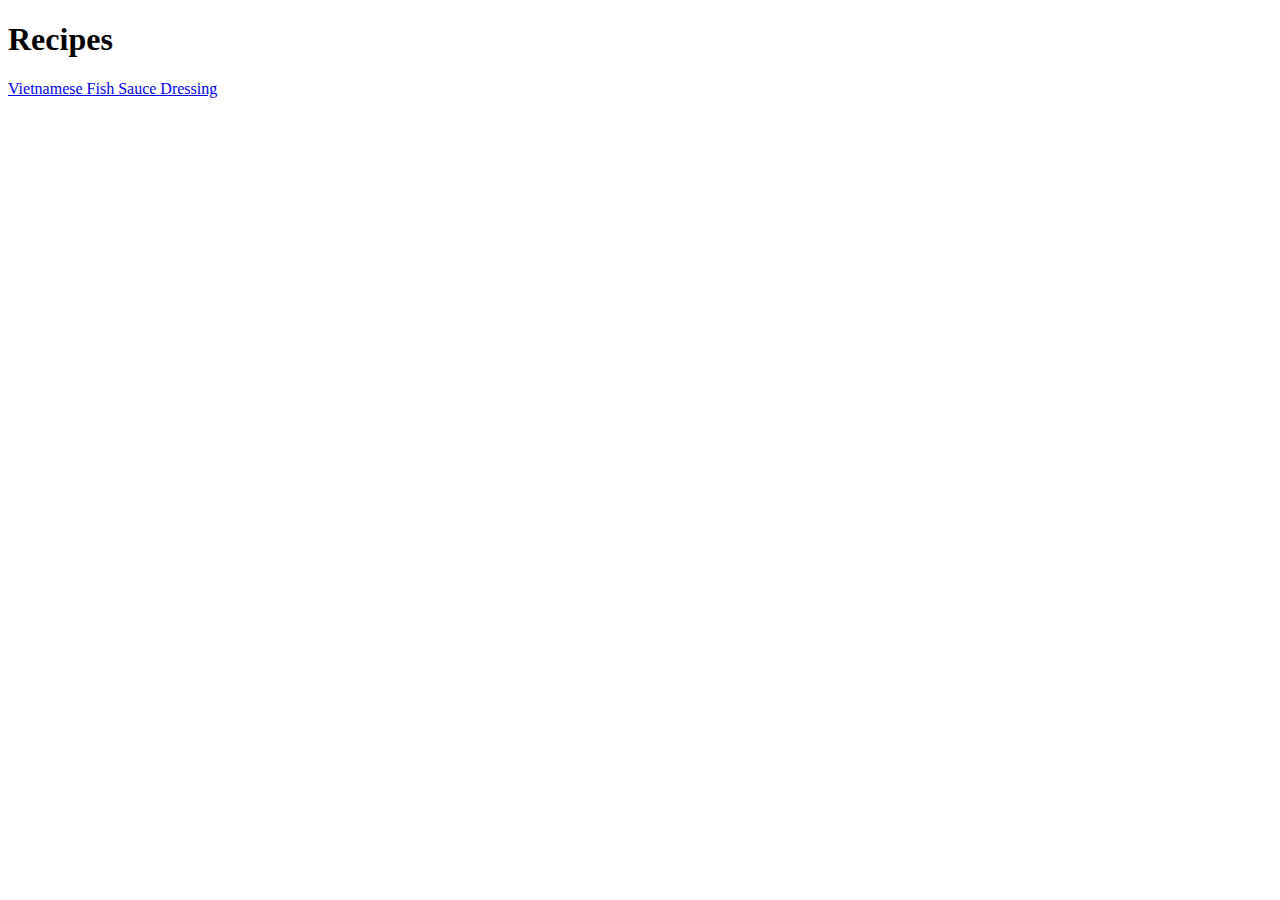
==== index.html @ 58eb870a "added the odin project fish sauce recipe basic html page" ====
<!DOCTYPE html>
<html lang="en">
    <head>
        <meta charset="utf-8">
        <title> 
            Personal Page
        </title>
    </head>
    <body>
        <h1>Recipes</h1>
        <a href="./pages/fishsauce.html">Vietnamese Fish Sauce Dressing</a>

    </body>
</html>
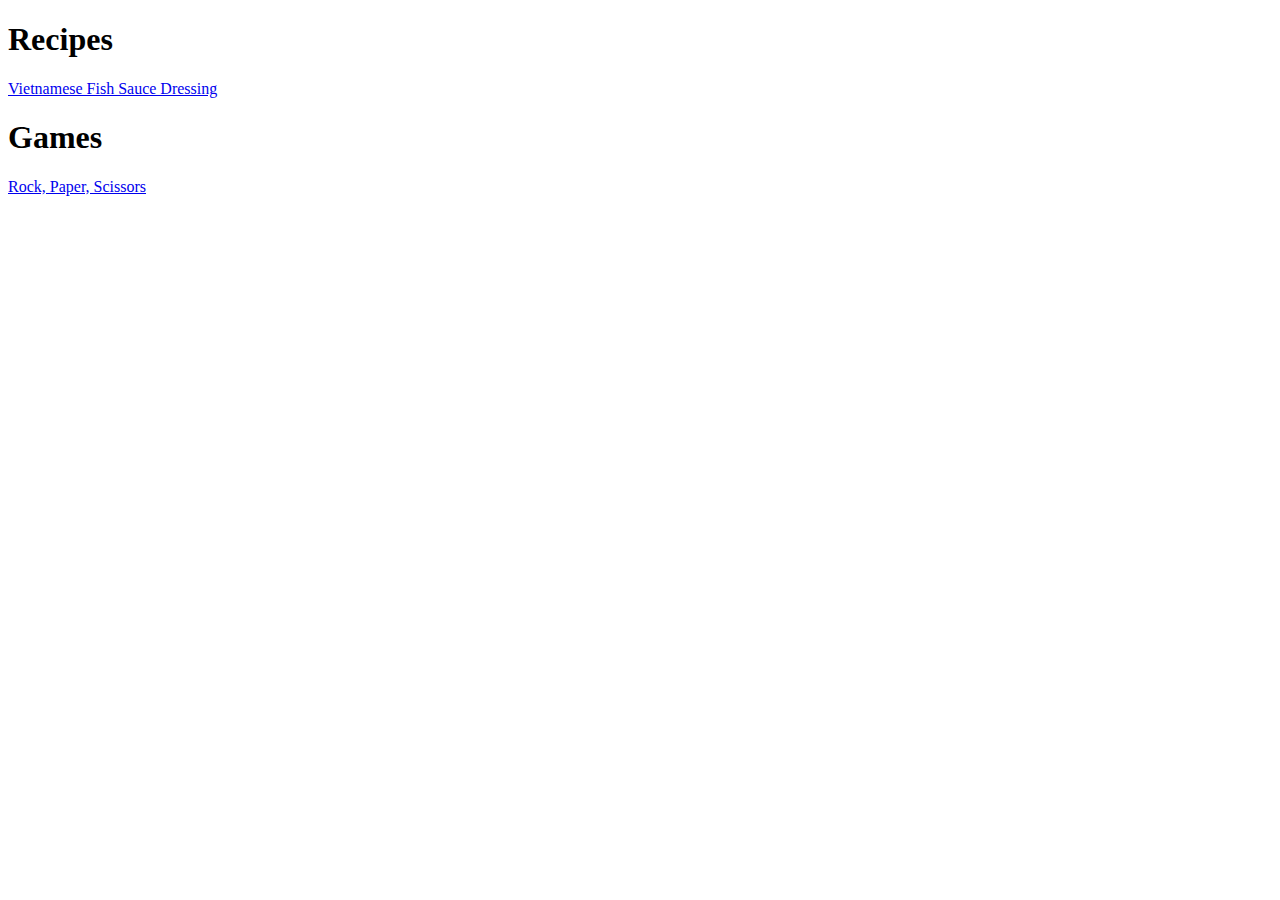
==== commit 6fa87c6b: "moved fishsauce recipe, added rock paper scissors" ====
--- a/index.html
+++ b/index.html
@@ -8,7 +8,9 @@
     </head>
     <body>
         <h1>Recipes</h1>
-        <a href="./pages/fishsauce.html">Vietnamese Fish Sauce Dressing</a>
+        <a href="./pages/recipes/fishsauce.html">Vietnamese Fish Sauce Dressing</a>
+        <h1>Games</h1>
+        <a href="./pages/games/rockpaperscissors.html">Rock, Paper, Scissors</a>
 
     </body>
 </html>